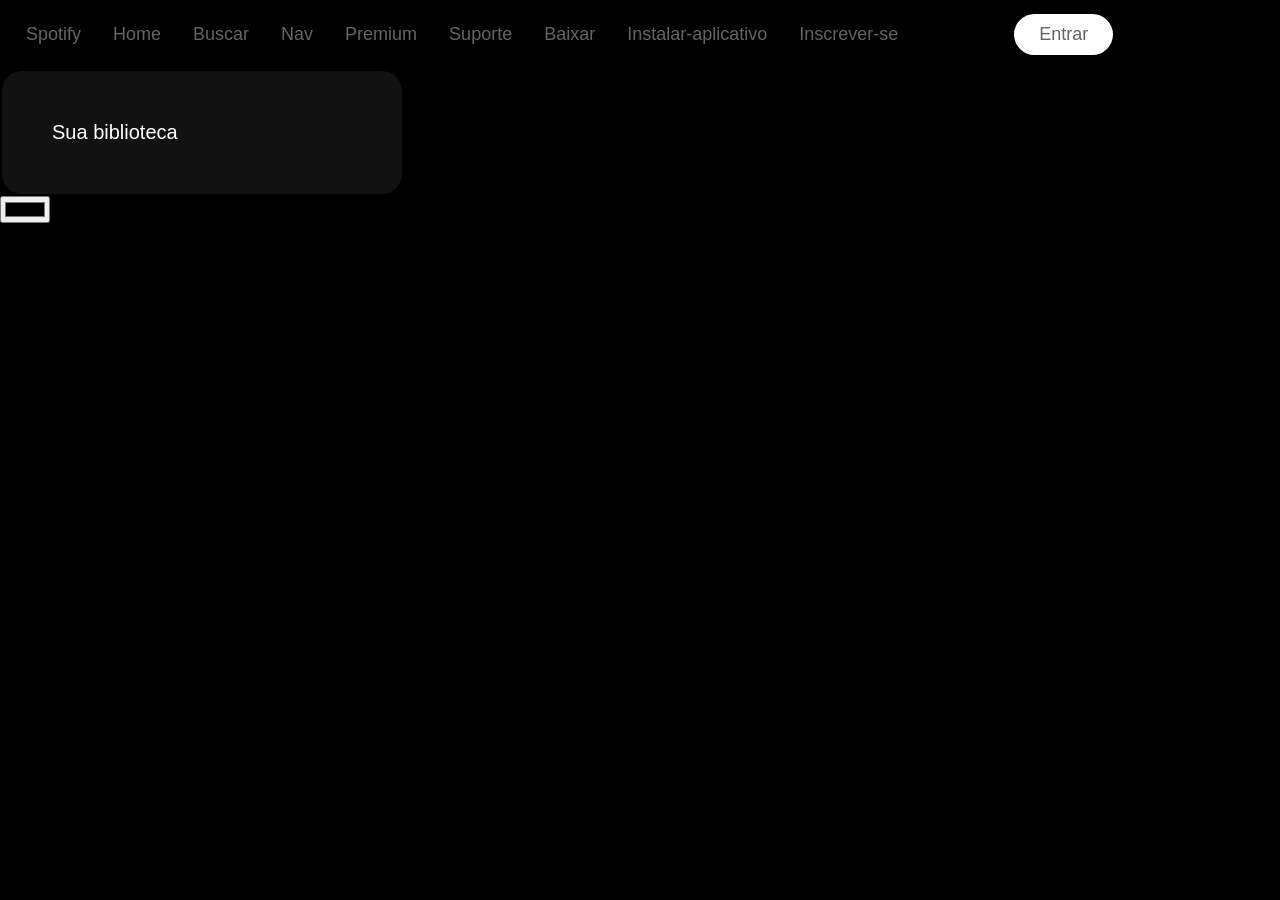
==== index.html @ e566015b "Atualização" ====
<!DOCTYPE html>
<html lang="en">
<head>
    <meta charset="UTF-8" />
    <meta name="viewport" content="width=device-width, initial-scale=1.0" />
    <title>Spotify</title>
    <link rel="stylesheet" href="assets/style.css" />
    <script defer src="assets/app.js"></script>
    <link rel="apple-touch-icon" sizes="180x180" href="icon/apple-touch-icon.png">
    <link rel="icon" type="image/png" sizes="32x32" href="icon/favicon-32x32.png">
    <link rel="icon" type="image/png" sizes="16x16" href="icon/favicon-16x16.png">
    <link rel="manifest" href="icon/site.webmanifest">
</head>
<body>
    <ul>
        <li><a href="pages/spotify.html">Spotify</a></li>
        <li><a href="pages/home.html">Home</a></li>
        <li><a href="pages/buscar.html">Buscar</a></li>
        <li><a href="pages/nav.html">Nav</a></li>
        <li><a href="pages/premium.html">Premium</a></li>
        <li><a href="pages/suporte.html">Suporte</a></li>
        <li><a href="pages/baixar.html">Baixar</a></li>
        <li><a href="pages/instalar-aplicativo.html">Instalar-aplicativo</a></li>
        <li><a href="pages/inscrever-se.html">Inscrever-se</a></li>
        <li id="login" ><a href="pages/entrar.html">Entrar</a></li>
    </ul>
    <div class="container">Sua biblioteca</div>
    <input type="color">
</body>
</html>
---- assets/style.css ----
body {
    margin: 0;
    padding: 0;
    background-color: #000000;
}
ul {
    list-style-type: none;
    margin: 0;
    padding: 30;
    overflow: hidden;
    background-color: #000000;
    padding: 10px;
    width: 100%;

}

ul li {
    float: left;
}

ul li a {
    font-size: 18px;
    display: inline-block;
    color: rgb(99, 100, 101);
    text-align: center;
    padding: 14px 16px;
    text-decoration: none;
    font-family: 'Franklin Gothic Medium', 'Arial Narrow', Arial, sans-serif;
    transition: transform 0.1s ease-in-out;

}

ul li a:hover {
    background-color: #000000;
    color: rgb(255, 255, 255);
    font-family: 'Franklin Gothic Medium', 'Arial Narrow', Arial, sans-serif;
    transform: scale(1.05);
}

#login a{
    display: inline-block;
    padding: 10px 25px;
    background-color: #ffffff;
    border-radius: 50px ;
    color: rgb(99, 100, 101);
    margin-top: 4px;
    margin-left: 100px;
}

#login a:hover {
    color: rgb(94, 94, 95);
    background-color: #edebeb;
    transform: scale(1.05);
}

.container {
    background-color:#121212 ;
    width: 300px;
    height: ;
    padding: 50px;
    margin: 2px;
    border-radius: 20px;
    color: white;
    font-family: 'Franklin Gothic Medium', 'Arial Narrow', Arial, sans-serif;
    font-size: 20px;
}
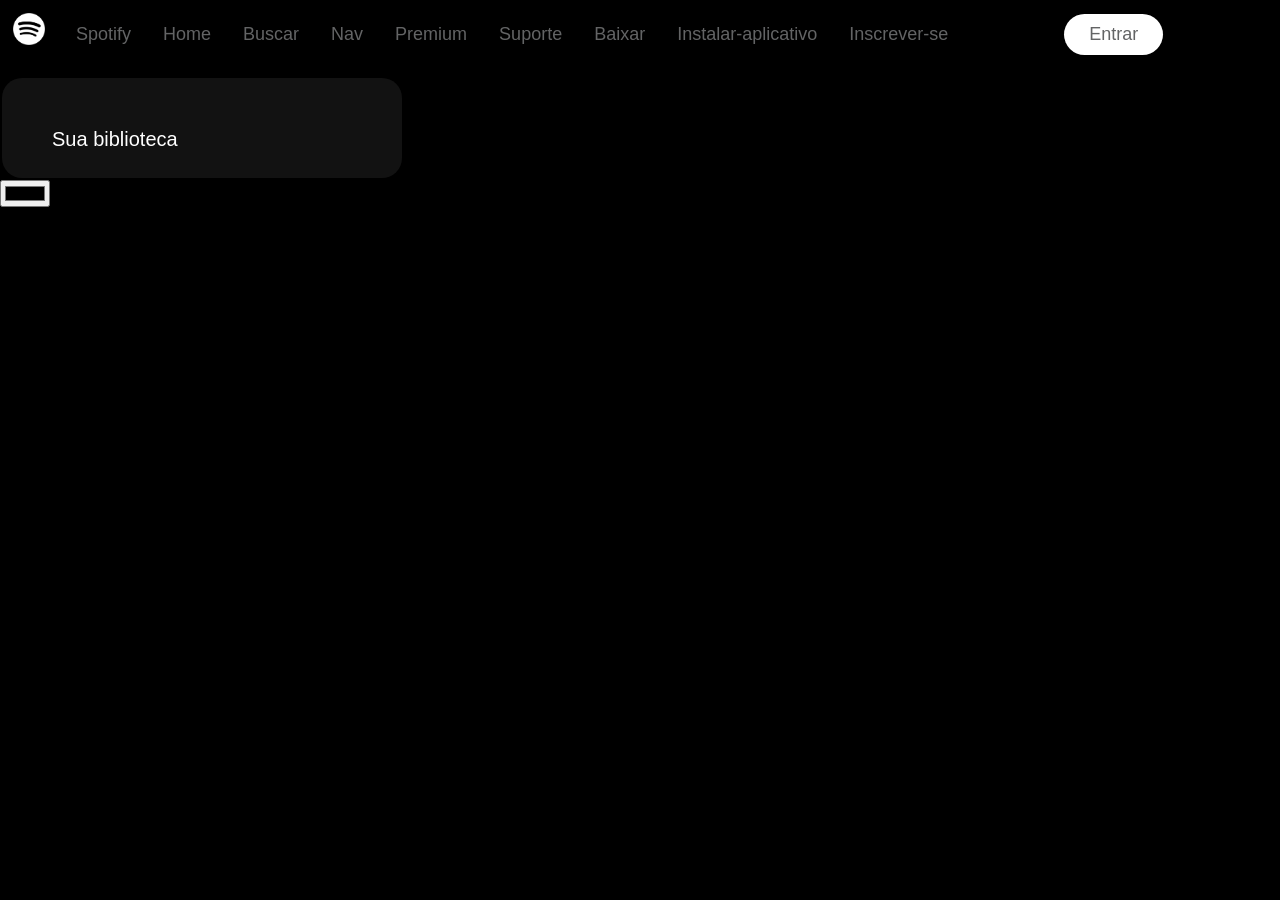
==== commit 43fef116: "update" ====
--- a/index.html
+++ b/index.html
@@ -13,6 +13,7 @@
 </head>
 <body>
     <ul>
+        <li><img id="icon" src="imagens/icone-spotify-branco.png" >.</li>
         <li><a href="pages/spotify.html">Spotify</a></li>
         <li><a href="pages/home.html">Home</a></li>
         <li><a href="pages/buscar.html">Buscar</a></li>
@@ -24,7 +25,7 @@
         <li><a href="pages/inscrever-se.html">Inscrever-se</a></li>
         <li id="login" ><a href="pages/entrar.html">Entrar</a></li>
     </ul>
-    <div class="container">Sua biblioteca</div>
+    <div class="container">Sua biblioteca<img id="mais" scr="gf"></div>
     <input type="color">
 </body>
 </html>
--- a/assets/style.css
+++ b/assets/style.css
@@ -2,6 +2,13 @@
     margin: 0;
     padding: 0;
     background-color: #000000;
+}
+#icon {
+    width: 32px;
+    height: 32px;
+    display: block;
+    margin-right: 12px;
+    padding: 3px;
 }
 ul {
     list-style-type: none;
@@ -56,11 +63,13 @@
 .container {
     background-color:#121212 ;
     width: 300px;
-    height: ;
+    height: 0px;
     padding: 50px;
     margin: 2px;
     border-radius: 20px;
     color: white;
     font-family: 'Franklin Gothic Medium', 'Arial Narrow', Arial, sans-serif;
     font-size: 20px;
-}+}
+
+
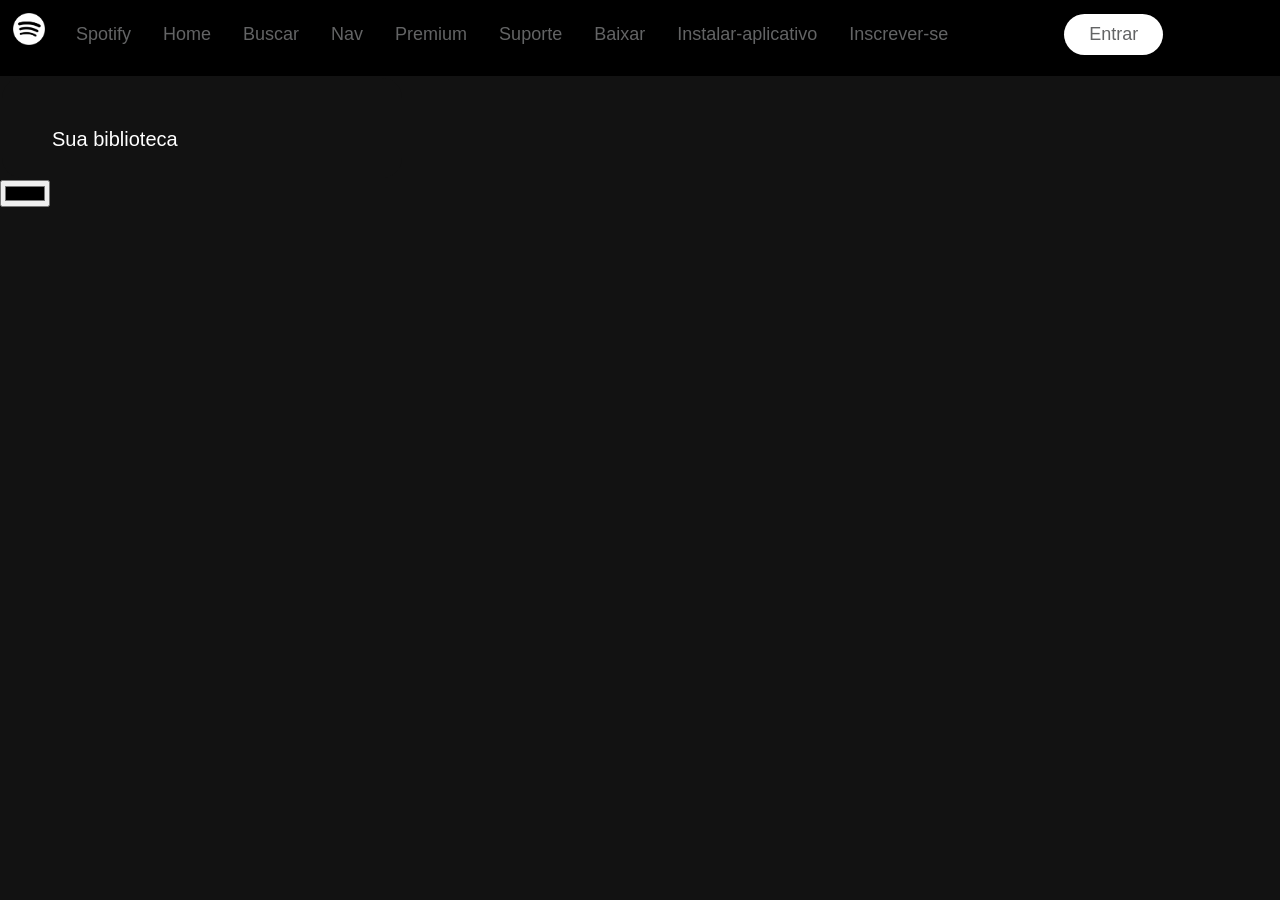
==== commit 75a4c322: "update" ====
--- a/index.html
+++ b/index.html
@@ -3,7 +3,7 @@
 <head>
     <meta charset="UTF-8" />
     <meta name="viewport" content="width=device-width, initial-scale=1.0" />
-    <title>Spotify</title>
+    <title>Spotify-Web player: música para todas as pessoas</title>
     <link rel="stylesheet" href="assets/style.css" />
     <script defer src="assets/app.js"></script>
     <link rel="apple-touch-icon" sizes="180x180" href="icon/apple-touch-icon.png">
--- a/assets/style.css
+++ b/assets/style.css
@@ -1,7 +1,7 @@
 body {
     margin: 0;
     padding: 0;
-    background-color: #000000;
+    background-color: #121212;
 }
 #icon {
     width: 32px;
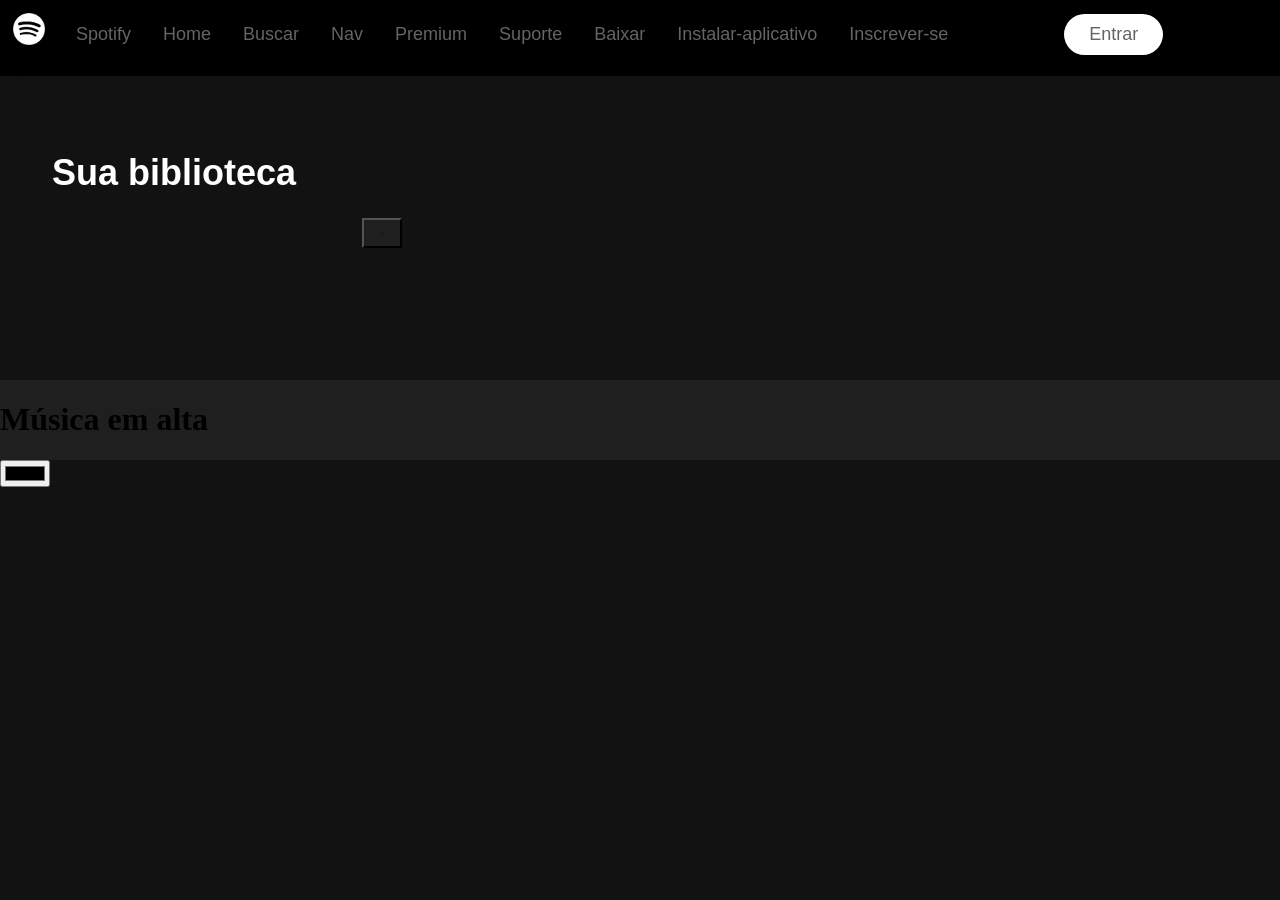
==== commit 894fa39f: "update" ====
--- a/index.html
+++ b/index.html
@@ -25,7 +25,13 @@
         <li><a href="pages/inscrever-se.html">Inscrever-se</a></li>
         <li id="login" ><a href="pages/entrar.html">Entrar</a></li>
     </ul>
-    <div class="container">Sua biblioteca<img id="mais" scr="gf"></div>
+    <div class="container">
+        <h1>Sua biblioteca</h1>
+        <button id="btnn7">+ Criar</button>
+    </div>
+    <div class="cont">
+        <h1>Música em alta</h1>
+    </div>
     <input type="color">
 </body>
 </html>
--- a/assets/style.css
+++ b/assets/style.css
@@ -2,6 +2,7 @@
     margin: 0;
     padding: 0;
     background-color: #121212;
+    display: grid;
 }
 #icon {
     width: 32px;
@@ -63,13 +64,29 @@
 .container {
     background-color:#121212 ;
     width: 300px;
-    height: 0px;
+    height: 200px;
     padding: 50px;
     margin: 2px;
     border-radius: 20px;
     color: white;
     font-family: 'Franklin Gothic Medium', 'Arial Narrow', Arial, sans-serif;
-    font-size: 20px;
+    font-size: 18px;
+    position: relative;
+
+}
+#btnn7 {
+    position: absolute;
+    background-color: #1F1F1F;
+    width: 40px;
+    height: 30px;
+    right: 0px;
+    font-size: 1px;
+    font-family: 'Franklin Gothic Medium', 'Arial Narrow', Arial, sans-serif;
+
+}
+
+.cont {
+    background-color: #1F1F1F;
 }
 
 
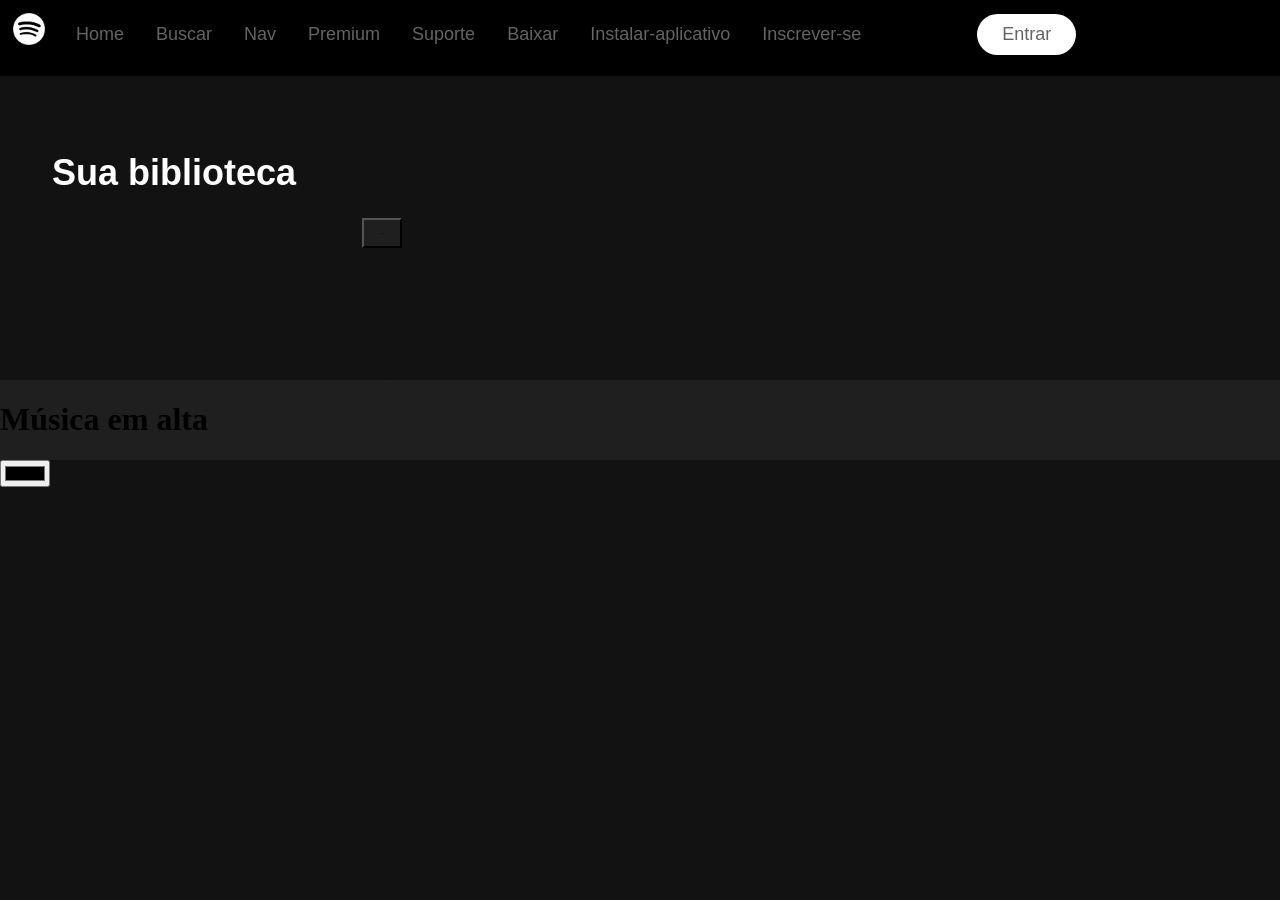
==== commit a50ee121: "update" ====
--- a/index.html
+++ b/index.html
@@ -14,7 +14,6 @@
 <body>
     <ul>
         <li><img id="icon" src="imagens/icone-spotify-branco.png" >.</li>
-        <li><a href="pages/spotify.html">Spotify</a></li>
         <li><a href="pages/home.html">Home</a></li>
         <li><a href="pages/buscar.html">Buscar</a></li>
         <li><a href="pages/nav.html">Nav</a></li>
